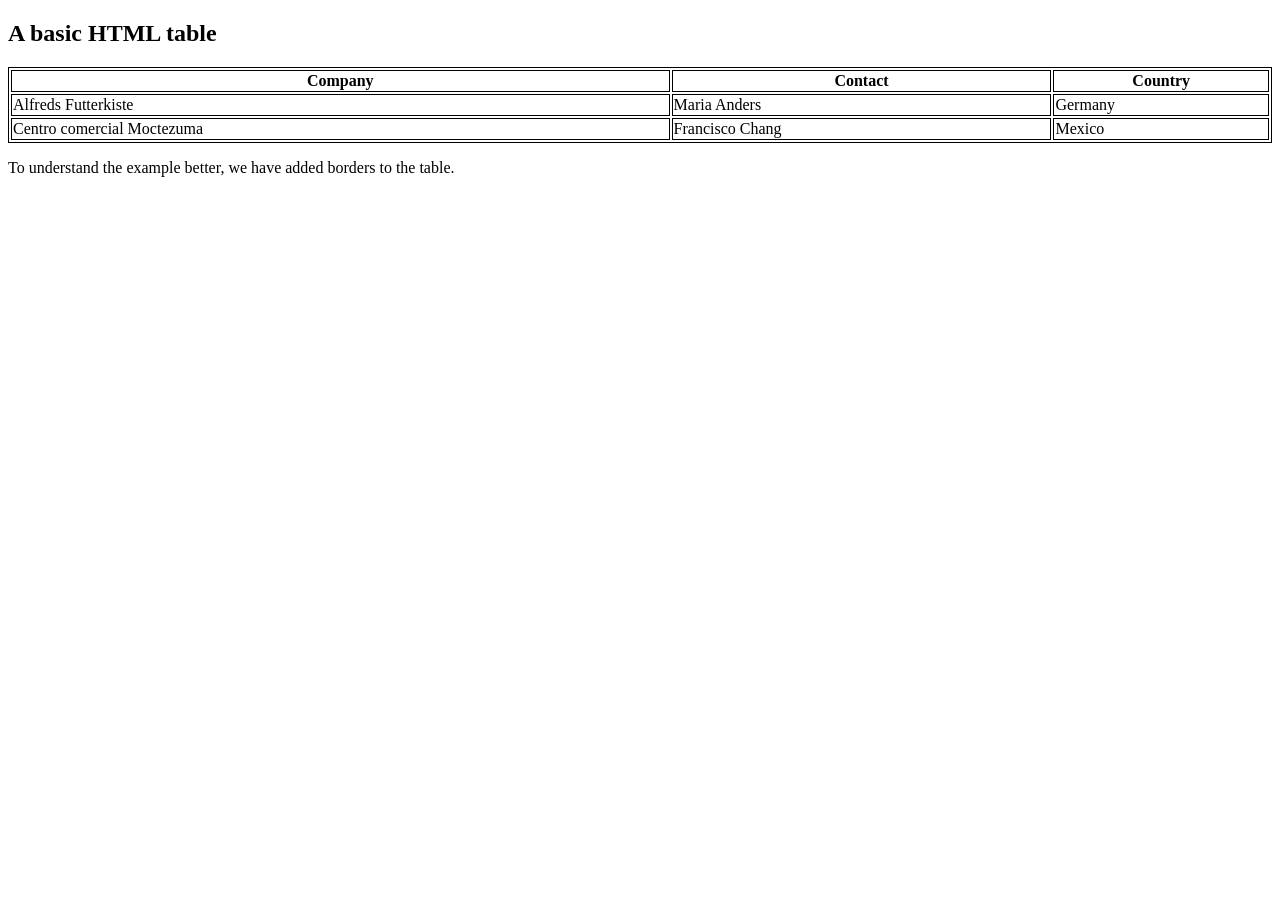
==== index.html @ 5ef4d51f "Add files via upload" ====
<!DOCTYPE html>
<html>
<style>
table, th, td {
  border:1px solid black;
}
</style>
<body>

<h2>A basic HTML table</h2>

<table style="width:100%">
  <tr>
    <th>Company</th>
    <th>Contact</th>
    <th>Country</th>
  </tr>
  <tr>
    <td>Alfreds Futterkiste</td>
    <td>Maria Anders</td>
    <td>Germany</td>
  </tr>
  <tr>
    <td>Centro comercial Moctezuma</td>
    <td>Francisco Chang</td>
    <td>Mexico</td>
  </tr>
</table>

<p>To understand the example better, we have added borders to the table.</p>

</body>
</html>
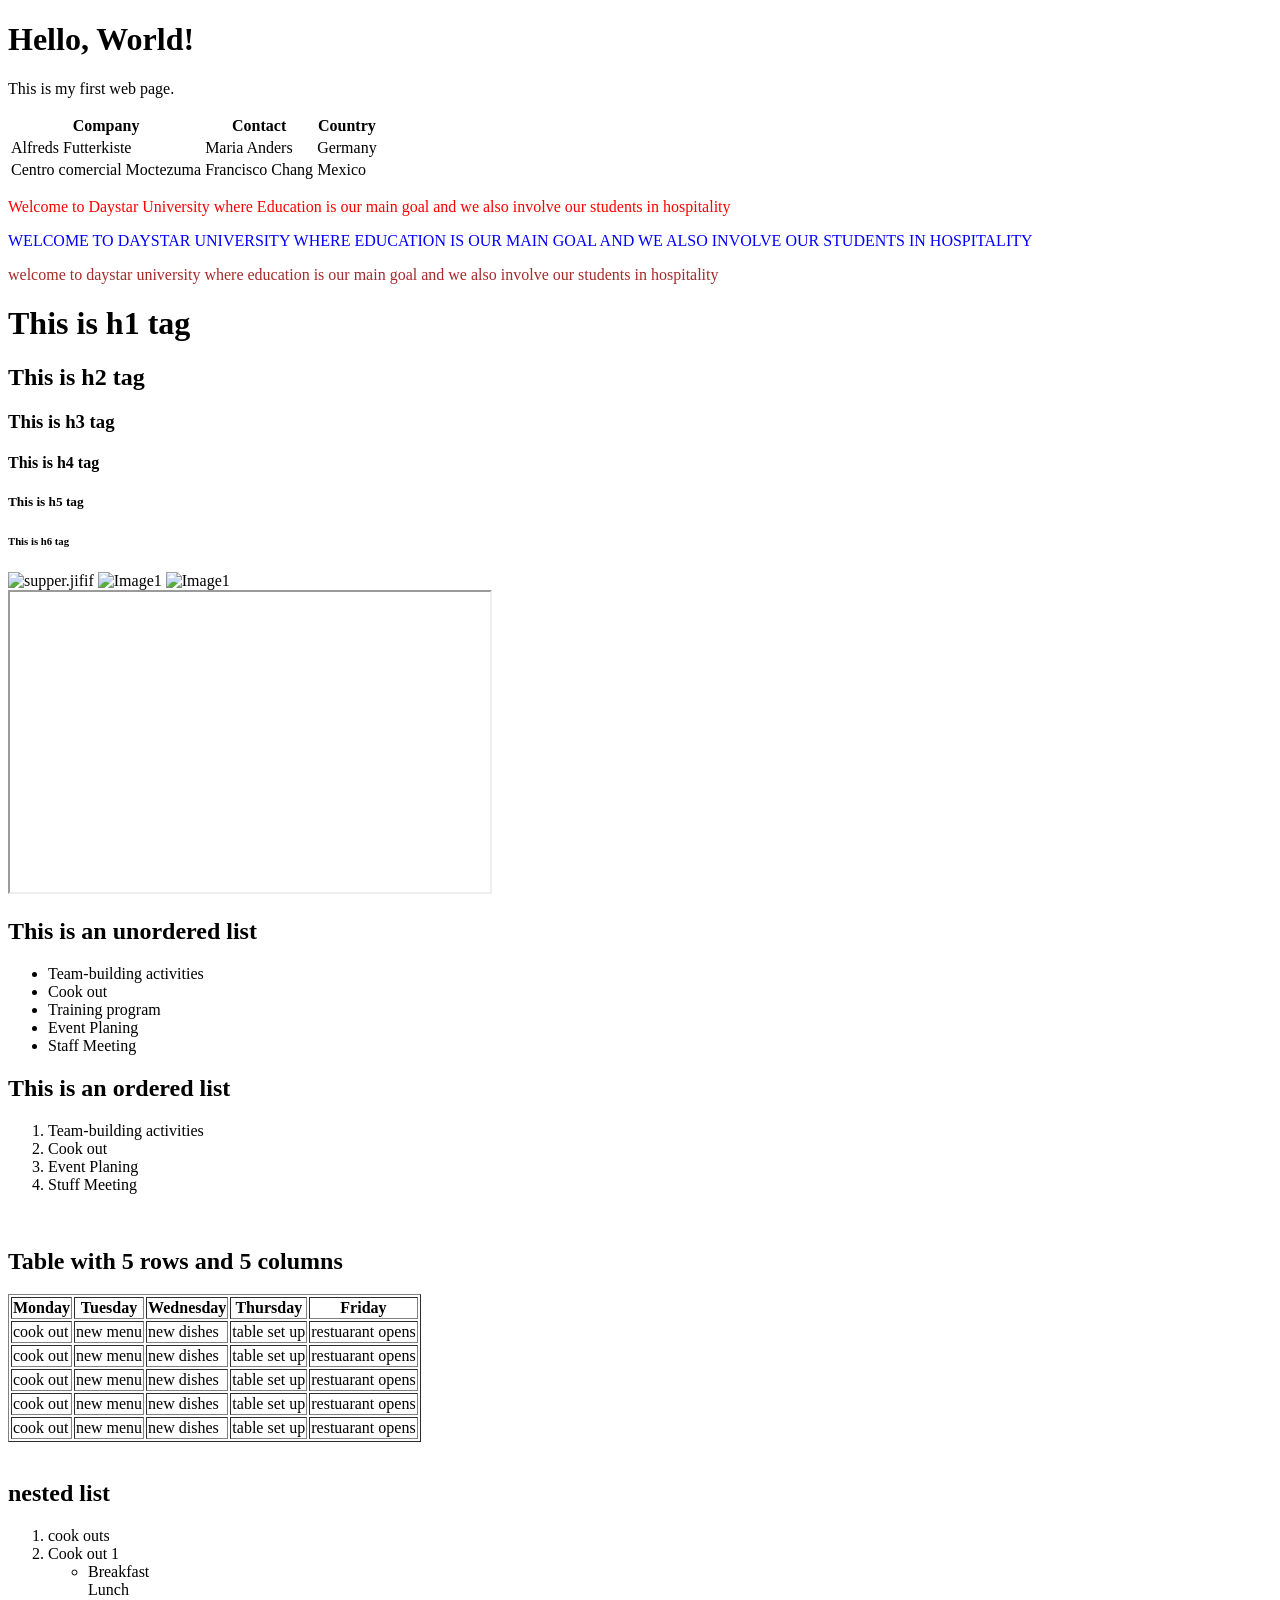
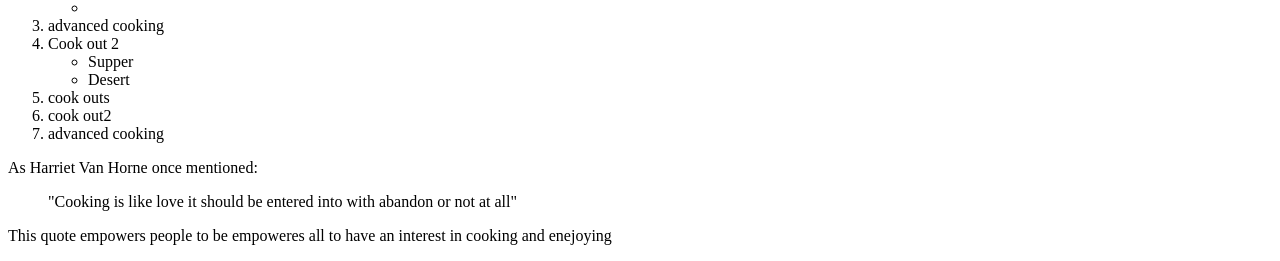
==== commit 6c84fd13: "Update index.html" ====
--- a/index.html
+++ b/index.html
@@ -1,15 +1,12 @@
 <!DOCTYPE html>
 <html>
-<style>
-table, th, td {
-  border:1px solid black;
-}
-</style>
+<head>
+    <title>My first web page</title>
+</head>
 <body>
-
-<h2>A basic HTML table</h2>
-
-<table style="width:100%">
+    <h1>Hello, World!</h1>
+    <p>This is my first web page.</p>
+<table>
   <tr>
     <th>Company</th>
     <th>Contact</th>
@@ -27,8 +24,142 @@
   </tr>
 </table>
 
-<p>To understand the example better, we have added borders to the table.</p>
+<div>
+<p style='
+color:red;
+'>Welcome to Daystar University where Education is our main goal and we also involve our students in hospitality</p>
+
+<p style='
+color:blue;
+text-transform:uppercase;
+'>Welcome to Daystar University where Education is our main goal and we also involve our students in hospitality</p>
+
+<p style='
+color:brown;
+text-transform:lowercase;
+'>Welcome to Daystar University where Education is our main goal and we also involve our students in hospitality</p>
+
+
+
+</div>
+
+
+<h1>This is h1 tag</h1>
+<h2>This is h2 tag</h2>
+<h3>This is h3 tag</h3>
+<h4>This is h4 tag</h4>
+<h5>This is h5 tag</h5>
+<h6>This is h6 tag</h6>
+
+
+
+<img src="supper.fif" alt="supper.jifif" width="300" height="500">
+<img src="super.jifif/1supper.jfif" alt="Image1" width="300" height="500">
+<img src="supper.jfif/1supper.jifif" alt="Image1" width="300" height="500">
+
+<br>
+
+
+ <iframe id="player" src="https://www.youtube.com/embed/LcILwX7FnFE" allowfullscreen class="" width="480" height="300"></iframe>
+
+
+ <h2>This is an unordered list</h2>
+ <ul>
+  <li>Team-building activities</li>
+  <li>Cook out</li>
+  <li>Training program</li>
+  <li>Event Planing</li>
+  <li>Staff Meeting</li>
+ </ul>
+
+  <h2>This is an ordered list</h2>
+  <ol>
+    <li>Team-building activities</li>
+    <li>Cook out</li>
+    <li>Event Planing</li>
+    <li>Stuff Meeting</li>
+  </ol>
+
+
+
+  <br>
+  <h2>Table with 5 rows and 5 columns</h2>
+  <table border="1">
+    <tr>
+      <th>Monday</th>
+      <th>Tuesday</th>
+      <th>Wednesday</th>
+      <th>Thursday</th>
+      <th>Friday</th>
+    </tr>
+    <tr>
+      <td>cook out</td>
+      <td>new menu</td>
+      <td>new dishes</td>
+      <td>table set up</td>
+      <td>restuarant opens</td>
+    </tr>
+    <tr>
+      <td>cook out</td>
+      <td>new menu</td>
+      <td>new dishes</td>
+      <td>table set up</td>
+      <td>restuarant opens</td>
+    </tr>
+     <tr>
+      <td>cook out</td>
+      <td>new menu</td>
+      <td>new dishes</td>
+      <td>table set up</td>
+      <td>restuarant opens</td>
+    </tr>
+     <tr>
+      <td>cook out</td>
+      <td>new menu</td>
+      <td>new dishes</td>
+      <td>table set up</td>
+      <td>restuarant opens</td>
+    </tr>
+
+     <tr>
+      <td>cook out</td>
+      <td>new menu</td>
+      <td>new dishes</td>
+      <td>table set up</td>
+      <td>restuarant opens</td>
+    </tr>
+
+   </table>
+
+   <br>
+
+   <h2>nested list</h2>
+   <ol>
+    <li>cook outs</li>
+    <li>Cook out 1
+      <ul>
+        <li>Breakfast</li>
+		</li>Lunch<li>
+      </ul>
+    </li>
+    <li>advanced cooking</li>
+    <li>Cook out 2
+      <ul>
+        <li>Supper</li>
+        <li>Desert</li>
+      </ul>
+    </li>
+    <li>cook outs</li>
+    <li>cook out2</li>
+    <li>advanced cooking</li>
+
+  </ol>
+
+  <p>As Harriet Van Horne once mentioned:</p>
+<blockquote>
+  <p>"Cooking is like love it should be entered into with abandon or not at all"</p>
+</blockquote>
+</p>This quote empowers people to be empoweres all to have an interest in cooking and enejoying<p>
 
 </body>
 </html>
-
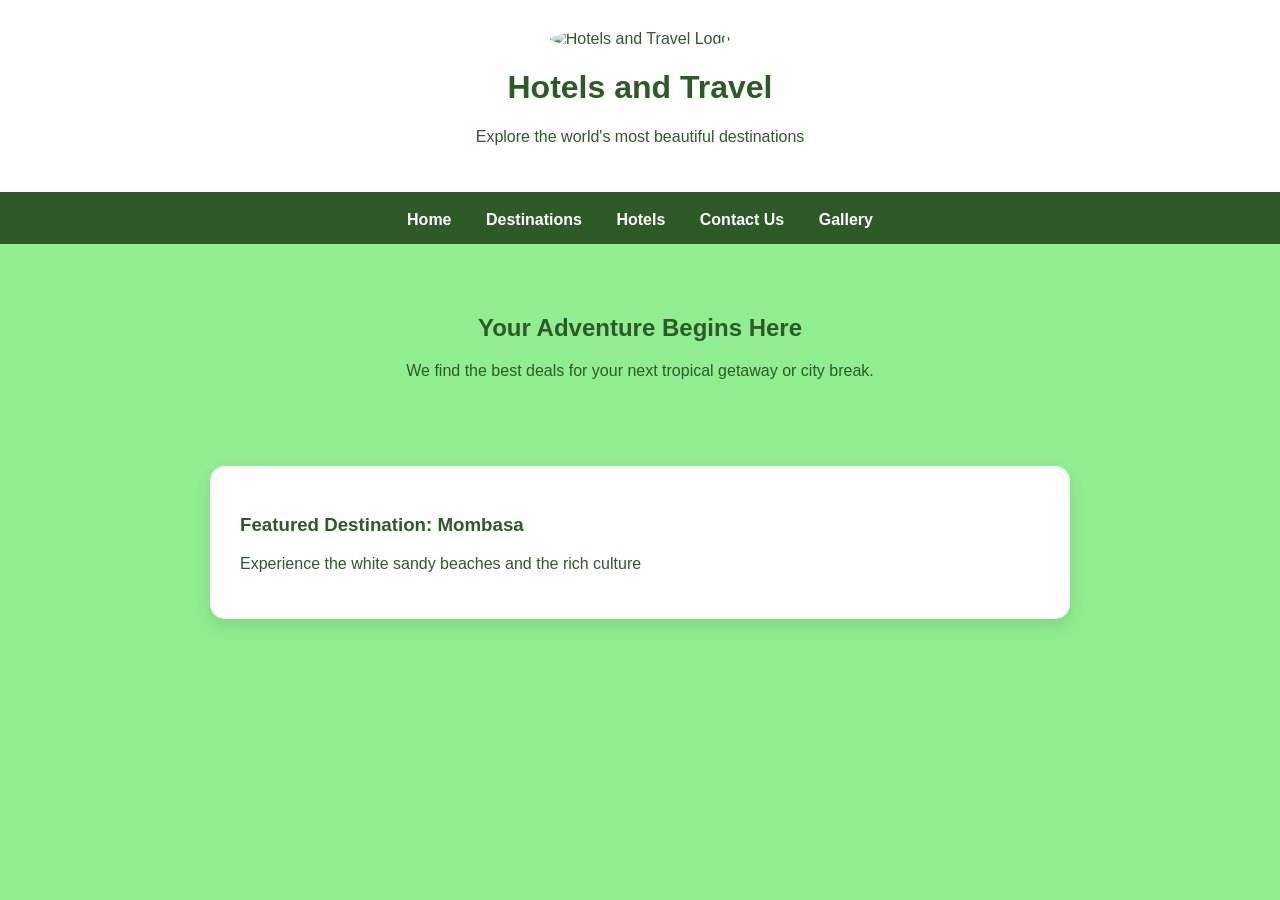
==== commit 24bc6e67: "Add files via upload" ====
--- a/index.html
+++ b/index.html
@@ -1,165 +1,105 @@
 <!DOCTYPE html>
-<html>
+<html lang="en">
 <head>
-    <title>My first web page</title>
+    <meta charset="UTF-8">
+    <meta name="viewport" content="width=device-width, initial-scale=1.0">
+    <title>Hotels and Travel - Welcome</title>
+    <style>
+        /* 1. Setting the Light Green background using CSS in HTML */
+        body {
+            background-color: #90EE90; /* LightGreen hex code */
+            font-family: 'Trebuchet MS', sans-serif;
+            margin: 0;
+            padding: 0;
+            color: #2d5a27; /* Dark green text for better contrast */
+        }
+
+        /* 2. Header and Logo area */
+        header {
+            background-color: #ffffff;
+            padding: 30px;
+            text-align: center;
+            border-bottom: 4px solid #2d5a27;
+        }
+
+        .logo {
+            width: 80px;
+            height: auto;
+            border-radius: 50%;
+        }
+
+        /* 3. Navigation Bar */
+        nav {
+            background-color: #2d5a27; /* Dark green nav */
+            padding: 15px;
+            text-align: center;
+        }
+
+        nav a {
+            color: white;
+            text-decoration: none;
+            margin: 0 15px;
+            font-weight: bold;
+        }
+
+        nav a:hover {
+            color: #90EE90;
+        }
+
+        /* 4. Main Content Cards */
+        .hero {
+            text-align: center;
+            padding: 50px 20px;
+        }
+
+        .content-card {
+            background-color: white;
+            max-width: 800px;
+            margin: 20px auto;
+            padding: 30px;
+            border-radius: 15px;
+            box-shadow: 0 8px 16px rgba(0,0,0,0.1);
+        }
+
+        .btn {
+            display: inline-block;
+            background-color: #2d5a27;
+            color: white;
+            padding: 10px 20px;
+            text-decoration: none;
+            border-radius: 5px;
+            margin-top: 10px;
+        }
+
+        footer {
+            text-align: center;
+            padding: 20px;
+            font-size: 0.9em;
+        }
+    </style>
 </head>
 <body>
-    <h1>Hello, World!</h1>
-    <p>This is my first web page.</p>
-<table>
-  <tr>
-    <th>Company</th>
-    <th>Contact</th>
-    <th>Country</th>
-  </tr>
-  <tr>
-    <td>Alfreds Futterkiste</td>
-    <td>Maria Anders</td>
-    <td>Germany</td>
-  </tr>
-  <tr>
-    <td>Centro comercial Moctezuma</td>
-    <td>Francisco Chang</td>
-    <td>Mexico</td>
-  </tr>
-</table>
 
-<div>
-<p style='
-color:red;
-'>Welcome to Daystar University where Education is our main goal and we also involve our students in hospitality</p>
+    <header>
+        <img src="https://via.placeholder.com/100/2d5a27/ffffff?text=HT" alt="Hotels and Travel Logo" class="logo">
+        <h1>Hotels and Travel</h1>
+        <p>Explore the world's most beautiful destinations</p>
+    </header>
 
-<p style='
-color:blue;
-text-transform:uppercase;
-'>Welcome to Daystar University where Education is our main goal and we also involve our students in hospitality</p>
+    <nav>
+        <a href="index.html">Home</a>
+        <a href="destinations.html">Destinations</a>
+        <a href="hotels.html">Hotels</a>
+        <a href="contact.html">Contact Us</a>
+		<a href="gallery.html">Gallery</a>
+    </nav>
 
-<p style='
-color:brown;
-text-transform:lowercase;
-'>Welcome to Daystar University where Education is our main goal and we also involve our students in hospitality</p>
+    <main>
+        <section class="hero">
+            <h2>Your Adventure Begins Here</h2>
+            <p>We find the best deals for your next tropical getaway or city break.</p>
+        </section>
 
-
-
-</div>
-
-
-<h1>This is h1 tag</h1>
-<h2>This is h2 tag</h2>
-<h3>This is h3 tag</h3>
-<h4>This is h4 tag</h4>
-<h5>This is h5 tag</h5>
-<h6>This is h6 tag</h6>
-
-
-
-<img src="supper.fif" alt="supper.jifif" width="300" height="500">
-<img src="super.jifif/1supper.jfif" alt="Image1" width="300" height="500">
-<img src="supper.jfif/1supper.jifif" alt="Image1" width="300" height="500">
-
-<br>
-
-
- <iframe id="player" src="https://www.youtube.com/embed/LcILwX7FnFE" allowfullscreen class="" width="480" height="300"></iframe>
-
-
- <h2>This is an unordered list</h2>
- <ul>
-  <li>Team-building activities</li>
-  <li>Cook out</li>
-  <li>Training program</li>
-  <li>Event Planing</li>
-  <li>Staff Meeting</li>
- </ul>
-
-  <h2>This is an ordered list</h2>
-  <ol>
-    <li>Team-building activities</li>
-    <li>Cook out</li>
-    <li>Event Planing</li>
-    <li>Stuff Meeting</li>
-  </ol>
-
-
-
-  <br>
-  <h2>Table with 5 rows and 5 columns</h2>
-  <table border="1">
-    <tr>
-      <th>Monday</th>
-      <th>Tuesday</th>
-      <th>Wednesday</th>
-      <th>Thursday</th>
-      <th>Friday</th>
-    </tr>
-    <tr>
-      <td>cook out</td>
-      <td>new menu</td>
-      <td>new dishes</td>
-      <td>table set up</td>
-      <td>restuarant opens</td>
-    </tr>
-    <tr>
-      <td>cook out</td>
-      <td>new menu</td>
-      <td>new dishes</td>
-      <td>table set up</td>
-      <td>restuarant opens</td>
-    </tr>
-     <tr>
-      <td>cook out</td>
-      <td>new menu</td>
-      <td>new dishes</td>
-      <td>table set up</td>
-      <td>restuarant opens</td>
-    </tr>
-     <tr>
-      <td>cook out</td>
-      <td>new menu</td>
-      <td>new dishes</td>
-      <td>table set up</td>
-      <td>restuarant opens</td>
-    </tr>
-
-     <tr>
-      <td>cook out</td>
-      <td>new menu</td>
-      <td>new dishes</td>
-      <td>table set up</td>
-      <td>restuarant opens</td>
-    </tr>
-
-   </table>
-
-   <br>
-
-   <h2>nested list</h2>
-   <ol>
-    <li>cook outs</li>
-    <li>Cook out 1
-      <ul>
-        <li>Breakfast</li>
-		</li>Lunch<li>
-      </ul>
-    </li>
-    <li>advanced cooking</li>
-    <li>Cook out 2
-      <ul>
-        <li>Supper</li>
-        <li>Desert</li>
-      </ul>
-    </li>
-    <li>cook outs</li>
-    <li>cook out2</li>
-    <li>advanced cooking</li>
-
-  </ol>
-
-  <p>As Harriet Van Horne once mentioned:</p>
-<blockquote>
-  <p>"Cooking is like love it should be entered into with abandon or not at all"</p>
-</blockquote>
-</p>This quote empowers people to be empoweres all to have an interest in cooking and enejoying<p>
-
-</body>
-</html>
+        <section class="content-card">
+            <h3>Featured Destination: Mombasa</h3>
+            <p>Experience the white sandy beaches and the rich culture
